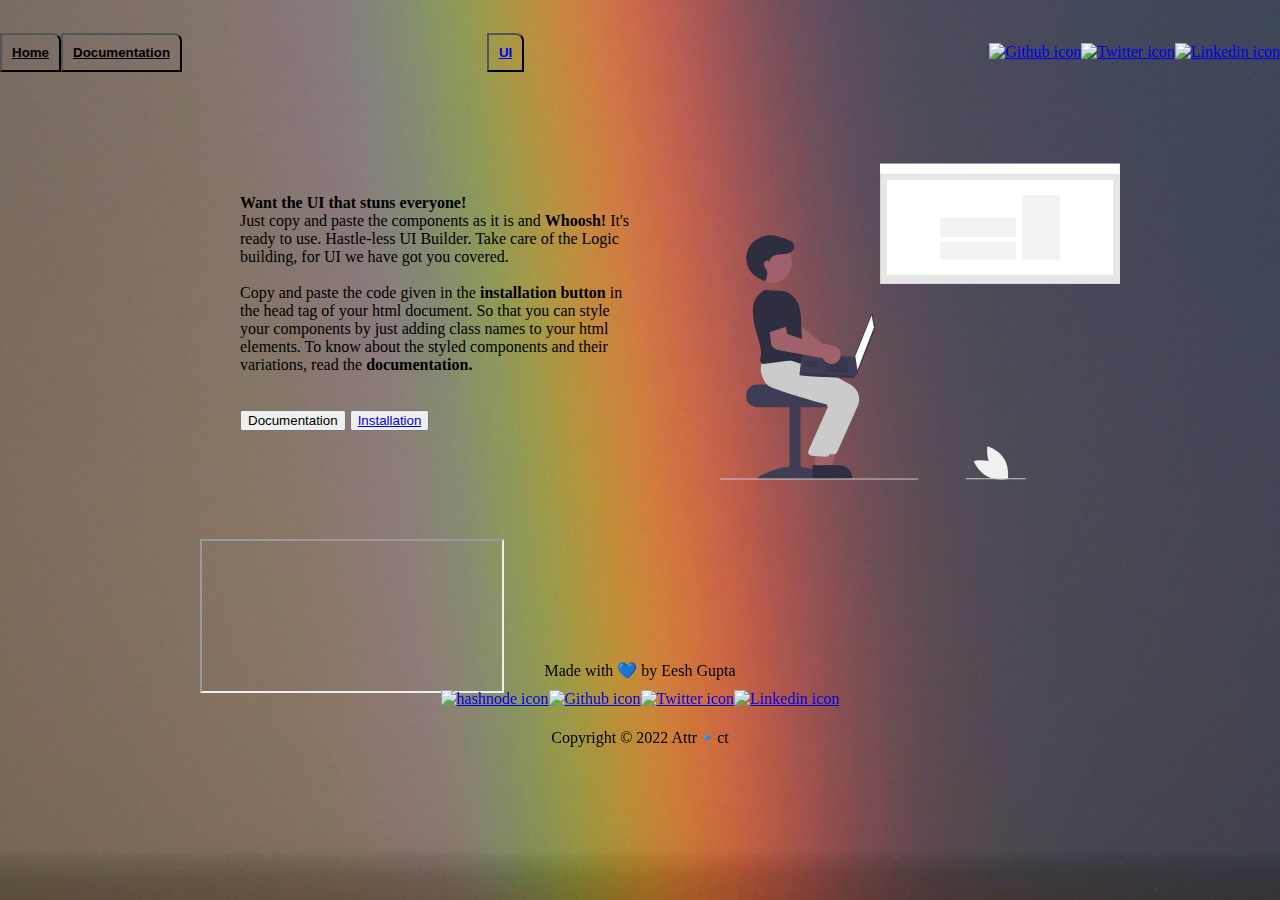
==== index.html @ a8f99dcd "added initial structure" ====
<!DOCTYPE html>
<html lang="en">

<head>
    <meta charset="UTF-8">
    <meta http-equiv="X-UA-Compatible" content="IE=edge">
    <meta name="viewport" content="width=device-width, initial-scale=1.0">
    <meta name="description" content="Component-Lib Landing page">
    <meta name="keywords" content="Component-library,html,css,grid,flex">
    <title>Attr🔹ct</title>
    <link rel="preconnect" href="https://fonts.gstatic.com">
    <link href="index.css" rel="stylesheet">
    <link rel="icon" href="images/cover5.png">

</head>

<body>
    <div class="main-page-for-component-library eg-buttons eg-avatar-types">
        <header class="header-nav glass">
            <div class="left-headers">
                <button class="secondary-link"><a href="#">Home</a></button>
                <button class="secondary-link"><a href="Attract-componentLib.html">Documentation</a></button>
            </div>
            <div class="logo-of-docs ">
                <button class="secondary-link"><a href="Attract-componentLib.html" class="changebg"> UI</a></button>
            </div>
            <div class="right-headers ">
                <a href="https://github.com/GuptaEesh" target="_blank" rel="noopener" rel="noreferrer"><img
                        class="img-xsm profile-avatar" src="https://cdn-icons-png.flaticon.com/512/25/25231.png"
                        alt="Github icon"></a>
                <a href="https://twitter.com/ra1711003010629" target="_blank" rel="noopener" rel="noreferrer"><img
                        class="img-xsm profile-avatar" src="https://cdn-icons-png.flaticon.com/512/1051/1051382.png"
                        alt="Twitter icon"></a>
                <a href="https://www.linkedin.com/in/eesh-gupta-42673a144" target="_blank" rel="noopener"
                    rel="noreferrer"><img class="img-xsm profile-avatar"
                        src="https://cdn-icons-png.flaticon.com/512/174/174857.png" alt="Linkedin icon"> </a>
            </div>
        </header>
        <main class="main-body glass">

            <div class="about-lib md">
                <p><strong>Want the UI that stuns everyone!</strong><br>
                    Just copy and paste the components as it is and <b>Whoosh!</b> It's ready to use. Hastle-less UI
                    Builder. Take care of the Logic building, for UI we have got you covered.<br><br>
                    Copy and paste the code given in the <b>installation button</b> in the head tag of your html
                    document. So that you can style your components by just adding class names to your html elements. To
                    know about the styled components and their variations, read the <b>documentation.</b></p><br><br>
                <button class="primary btn lg">Documentation</button>
                <button class="secondary btn lg"><a href="#come-for-iframe">Installation</a></button>


                <br><br>

            </div>
            <img src="images/beautify.svg" alt="web-developement" class="beautify-image">


        </main>
        <section class="glass install-section">
            <a id="come-for-iframe"></a>

            <iframe src="https://carbon.now.sh/embed/0eygHl8ATDeHtfix4Kik"
                sandbox="allow-scripts allow-same-origin">
            </iframe>


        </section>
        <footer class="footer-nav glass">
            <p class="made-by size-12">Made with 💙 by Eesh Gupta</p>



            <div class="right-headers ">
                <a href="https://webdevjourney.hashnode.dev/" target="_blank" rel="noopener" rel="noreferrer"><img
                        class="img-xsm profile-avatar"
                        src="https://cdn.hashnode.com/res/hashnode/image/upload/v1611902473383/CDyAuTy75.png?auto=compress"
                        alt="hashnode icon"> </a>
                <a href="https://github.com/GuptaEesh" target="_blank" rel="noopener" rel="noreferrer"><img
                        class="img-xsm profile-avatar" src="https://cdn-icons-png.flaticon.com/512/25/25231.png"
                        alt="Github icon"></a>
                <a href="https://twitter.com/ra1711003010629" target="_blank" rel="noopener" rel="noreferrer"><img
                        class="img-xsm profile-avatar" src="https://cdn-icons-png.flaticon.com/512/1051/1051382.png"
                        alt="Twitter icon"></a>
                <a href="https://www.linkedin.com/in/eesh-gupta-42673a144" target="_blank" rel="noopener"
                    rel="noreferrer"><img class="img-xsm profile-avatar"
                        src="https://cdn-icons-png.flaticon.com/512/174/174857.png" alt="Linkedin icon"> </a>
            </div>
            <p class="made-by size-12">Copyright © 2022 Attr🔹ct</p>
        </footer>
    </div>
    <script src="index.js" type="text/javascript"></script>
</body>

</html>
---- index.css ----
@import url("components/avatar.css");
@import url("components/buttons.css ");
@import url("base/reset.css");
@import url("colors/colors.css");
@import url("https://fonts.googleapis.com/icon?family=Material+Icons");
@import url("https://fonts.googleapis.com/css2?family=Montserrat&display=swap");
@import url("components/typography.css");


* {

    margin: 0;
}

body {
    background-image: url('images/cover3.jpg');

    /* background-image: linear-gradient(to bottom,var(--red-400),var(--green-200)); */
    background-repeat: no-repeat;
    background-position: center;
    background-size: cover;
    width: 100%;
    /* height: 500px; */
}

.main-page-for-component-library {

    display: grid;
    grid-template-rows: 6.5rem 1fr 7rem;
}

.header-nav {
    align-items: center;
    display: flex;
    justify-content: space-between;
    padding: var(--size-12);
    position: sticky;
    top: 0;
    z-index: 1;
    margin: var(--size-12);
    /* margin-top:0; */
}

.header-nav .secondary-link {
    border-top-right-radius: 0.5rem;
    color: var(--primary-100);
    font-weight: bolder;
    padding: 10px;
}

.left-headers {
    color: var(--primary-200);
    display: flex;
    gap: var(--size-12);
}

.left-headers .secondary-link a {
    color: var(--white);
}

.left-headers .secondary-link a:hover {
    transition: all 500ms ease-in;
    color: var(--secondary-300);
    font-weight: bolder;
}

.left-headers .secondary-link {
    background-color: transparent;
}

.left-headers button:hover {
    transition: all 400ms ease-out;
    background-color: var(--white-200);
}

.right-headers {
    align-items: center;
    border-top-right-radius: 8px;
    display: flex;
    gap: var(--size-16);
}

.right-headers a>img {
    background-color: var(--white);

}

.right-headers a img:hover {
    background-color: transparent;
    cursor: pointer;
    height: var(--size-20);
    width: var(--size-20);
    transition: all 200ms steps(16, end);
}

.logo-of-docs .secondary-link {
    background-color: var(--white-200);
    margin-right: 10rem;
}

.logo-of-docs .secondary-link .changebg:hover {
    transition: all 400ms ease-in;
    color: var(--secondary-300);
    font-size: larger;
}

.main-body {
    display: grid;
    grid-template-columns: 1fr 1fr;
    grid-template-rows: 1fr;
    margin-top: var(--size-20);
    width: 75vw;
    justify-self: center;
    margin-bottom: var(--size-12);
}

.about-lib {
    align-self: center;
    color: var(--white);
    font-weight: medium;
    justify-self: end;
    width: 25rem;
}

.about-lib p {
    font-size: var(--size-10);
}

.beautify-image {
    background-color: var(--primary-100);
    height: 27.2rem;
    justify-self: end;
    width: 25rem;
}

.install-section {
    justify-self: center;
    width: 55rem;
    
}

.footer-nav {
    align-items: center;
    display: flex;
    flex-direction: column;
    gap: 10px;
    height: 10rem;
    justify-self: center;
    margin-top: var(--size-10);
    padding-top: var(--size-10);
    width: 30rem;
    
}


.made-by {
    color: var(--white);
    margin-top: 10px;
}
.ham-menu{display: none;}
@media all and (max-width:1100px) {
    .header-nav{
        width: 100vw;
        margin-left:0;
    }
    .header-nav .right-headers{
        gap: 1rem;
    }
    .main-page-for-component-library{
        
        gap:4rem;
        width: 100vw;
    }
    .logo-of-docs .secondary-link{
        margin-right:1.5rem;
    }
    .main-body{
        grid-template-columns: 1fr;
    }
    .beautify-image {
        display: none;
    }

    .about-lib {
        align-self: center;
        justify-self: center;
    }

    .install-section {
        width: 100vw;
    }
    .footer-nav{
        width: 100vw;
    }
    
}
@media all and (max-width:770px) {
   html{
       font-size: small;
   }
    .left-headers button:not(:nth-child(1)){
        display: none;
    }
  
    .about-lib {
        width:80%;
    }
    
    .about-lib button,.about-lib button a{
        font-size: small;
    } 
}
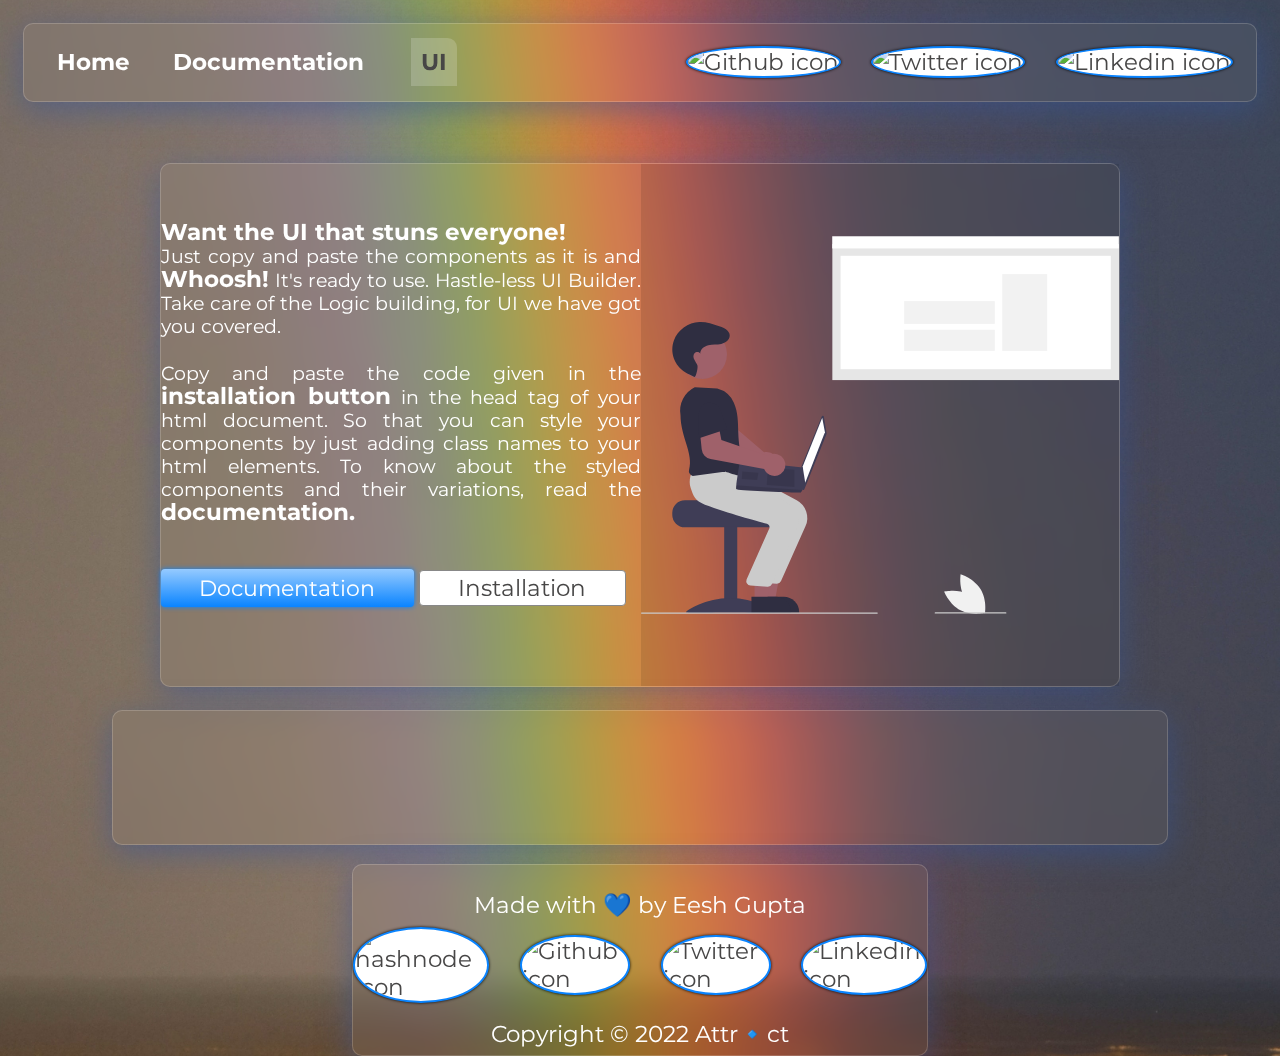
==== commit f7ca3d63: "improved folder structure" ====
--- a/index.html
+++ b/index.html
@@ -9,7 +9,7 @@
     <meta name="keywords" content="Component-library,html,css,grid,flex">
     <title>Attr🔹ct</title>
     <link rel="preconnect" href="https://fonts.gstatic.com">
-    <link href="index.css" rel="stylesheet">
+    <link href="/index.css" rel="stylesheet">
     <link rel="icon" href="images/cover5.png">
 
 </head>
@@ -19,10 +19,10 @@
         <header class="header-nav glass">
             <div class="left-headers">
                 <button class="secondary-link"><a href="#">Home</a></button>
-                <button class="secondary-link"><a href="Attract-componentLib.html">Documentation</a></button>
+                <button class="secondary-link"><a href="/docs/Attract-componentLib.html">Documentation</a></button>
             </div>
             <div class="logo-of-docs ">
-                <button class="secondary-link"><a href="Attract-componentLib.html" class="changebg"> UI</a></button>
+                <button class="secondary-link"><a href="/docs/Attract-componentLib.html" class="changebg"> UI</a></button>
             </div>
             <div class="right-headers ">
                 <a href="https://github.com/GuptaEesh" target="_blank" rel="noopener" rel="noreferrer"><img
@@ -88,7 +88,7 @@
             <p class="made-by size-12">Copyright © 2022 Attr🔹ct</p>
         </footer>
     </div>
-    <script src="index.js" type="text/javascript"></script>
+    <script src="/index.js" type="text/javascript"></script>
 </body>
 
 </html>